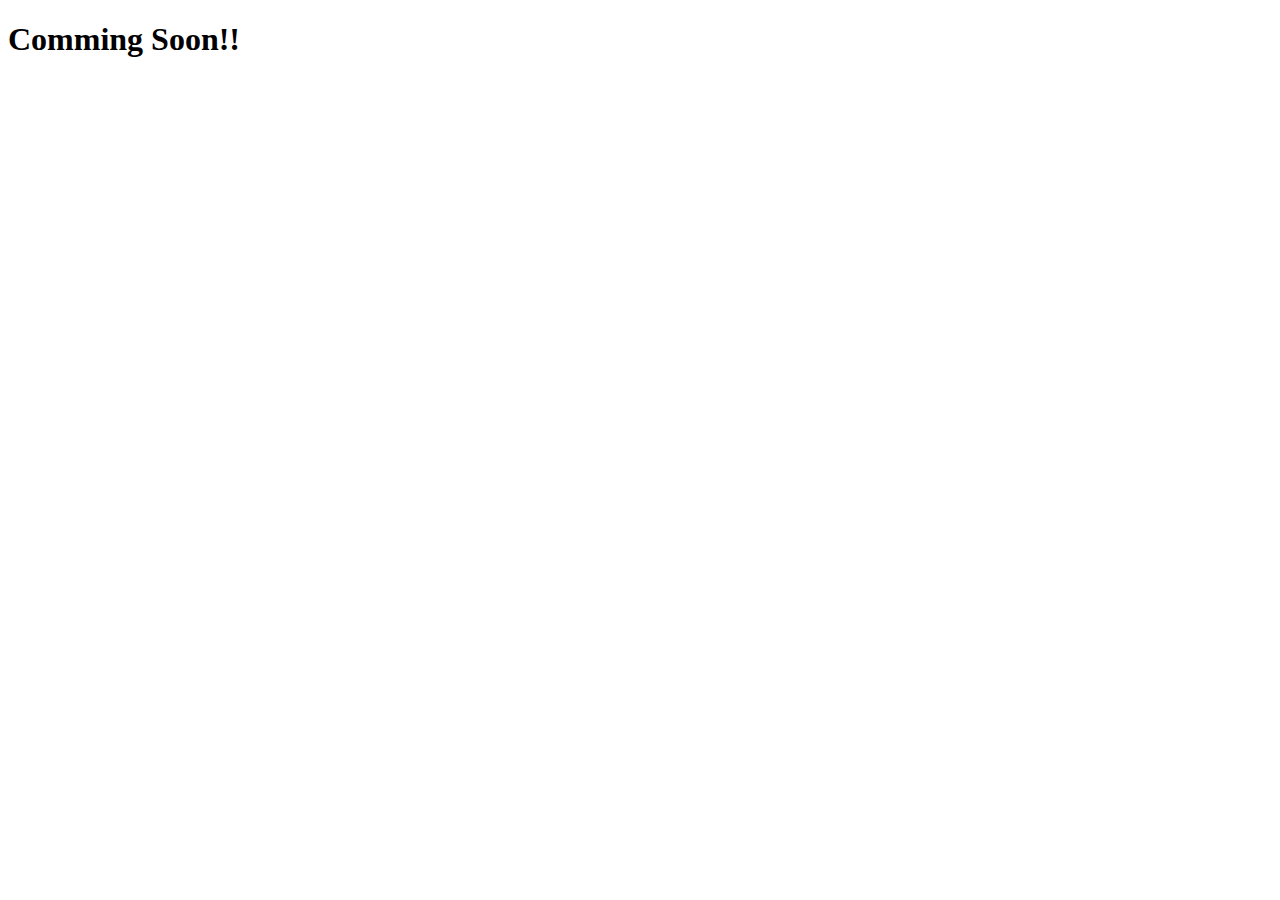
==== port.html @ f048308e "files" ====
<!DOCTYPE html>
<html lang="en">
<head>
    <meta charset="UTF-8">
    <meta name="viewport" content="width=device-width, initial-scale=1.0">
    <title>Document</title>
</head>
<body>
    <h1>Comming Soon!!</h1>
</body>
</html>
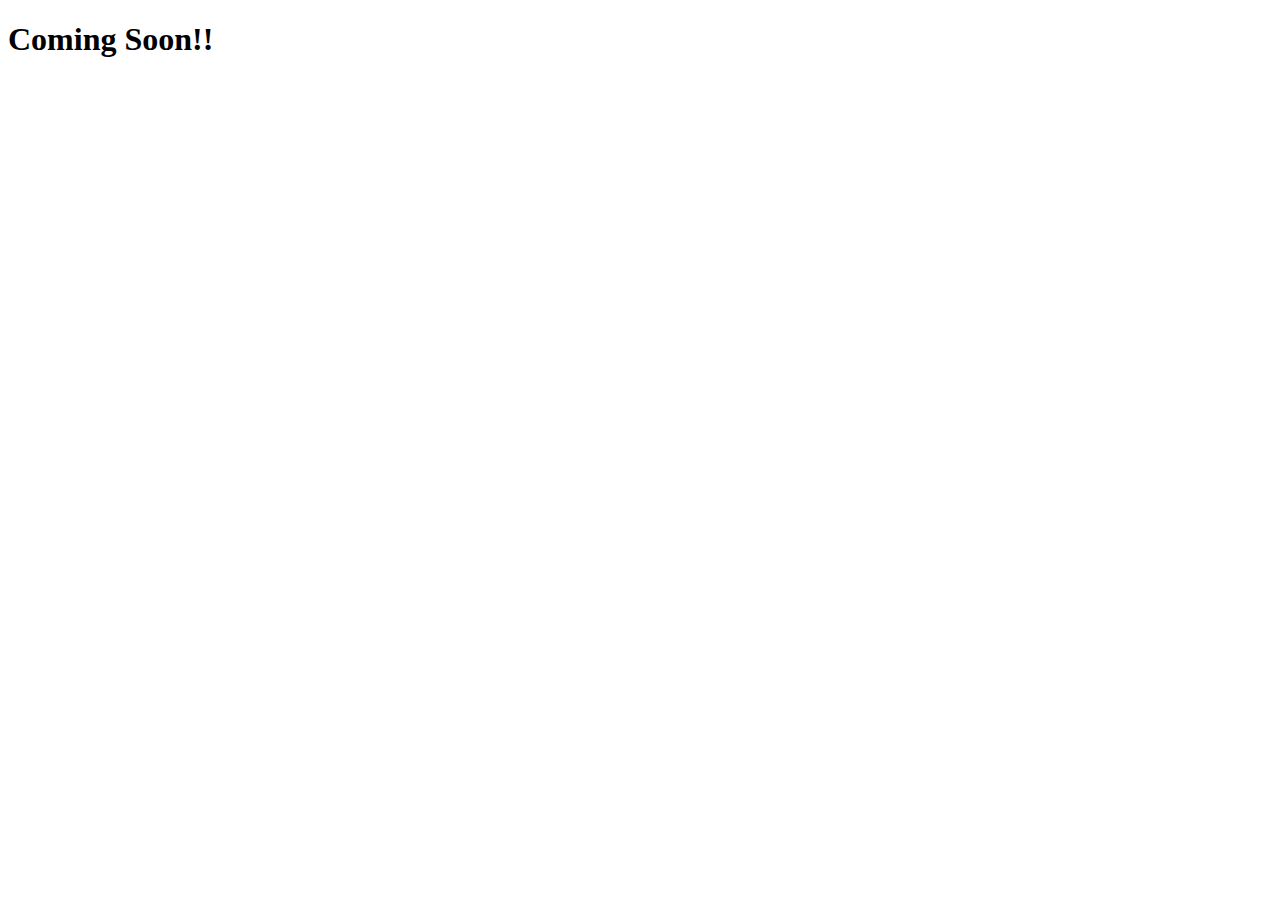
==== commit b58cd58e: "Update port.html" ====
--- a/port.html
+++ b/port.html
@@ -6,6 +6,6 @@
     <title>Document</title>
 </head>
 <body>
-    <h1>Comming Soon!!</h1>
+    <h1>Coming Soon!!</h1>
 </body>
-</html>+</html>
